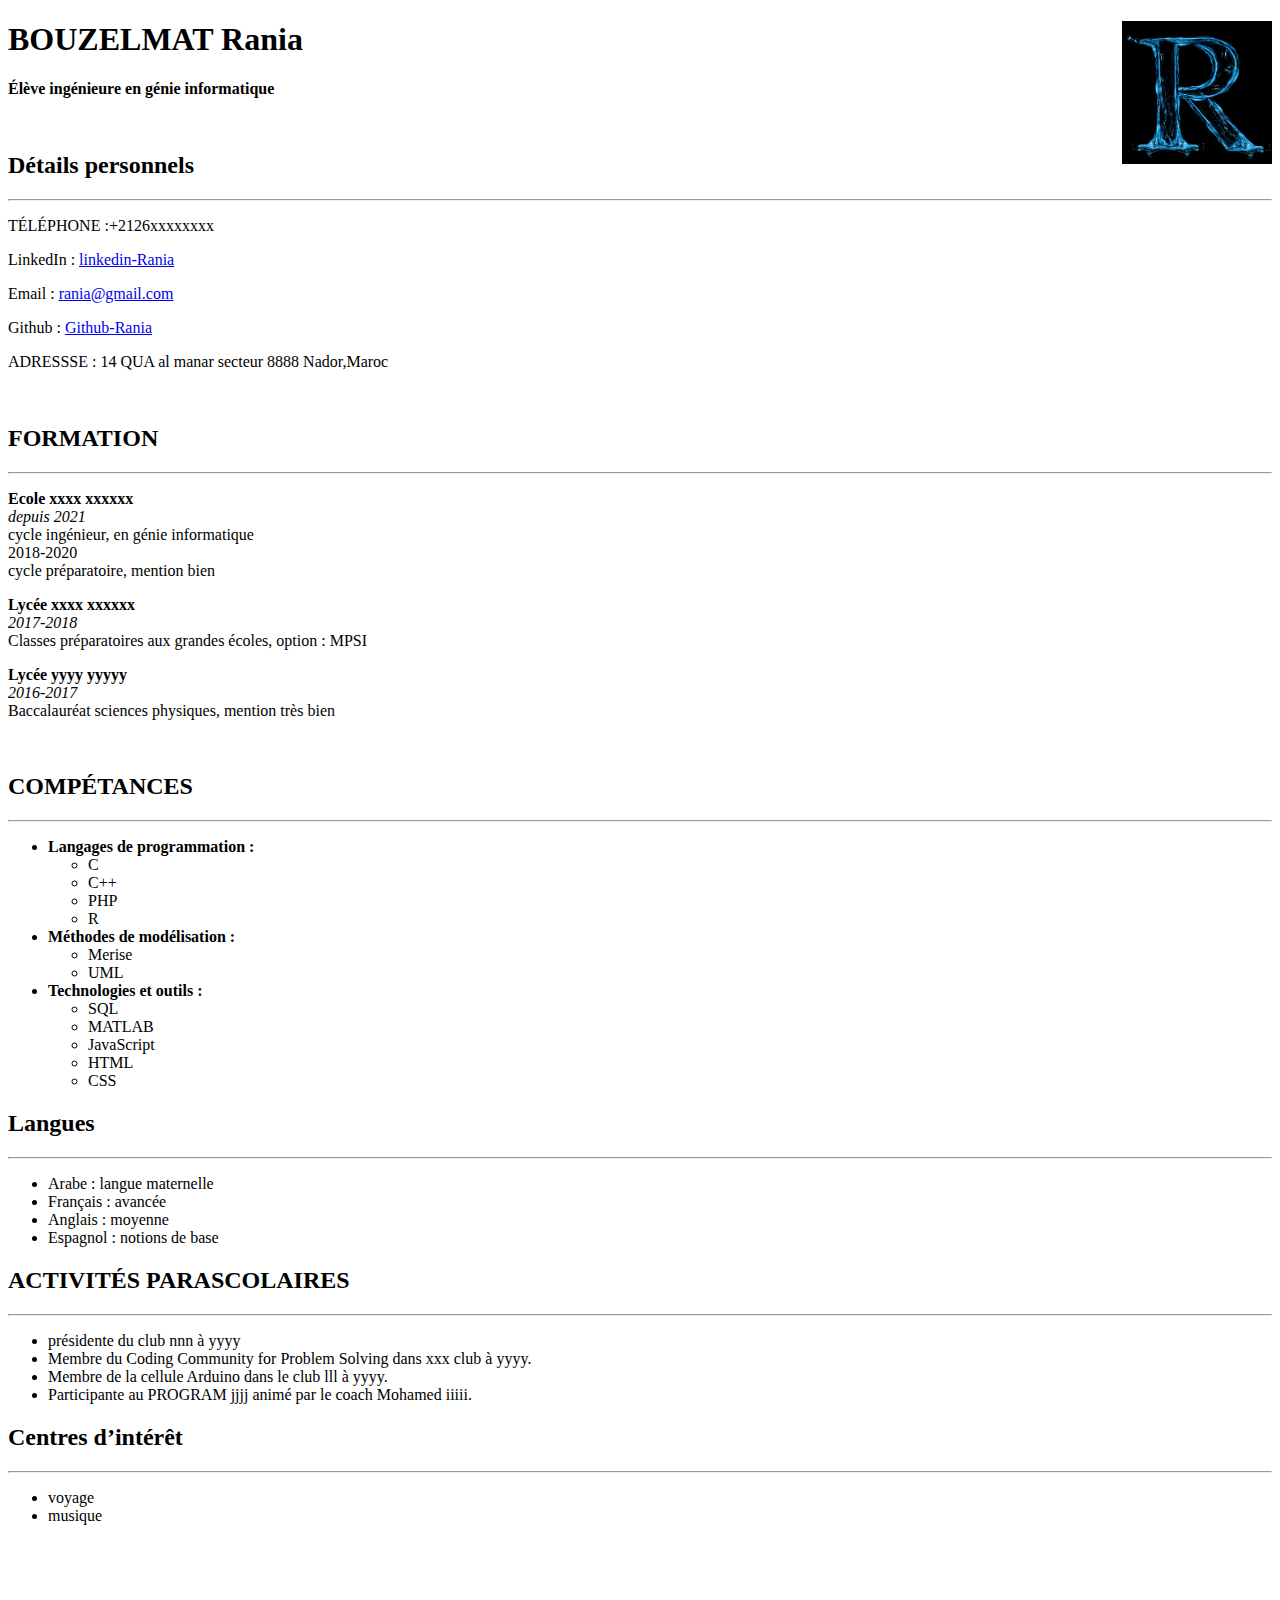
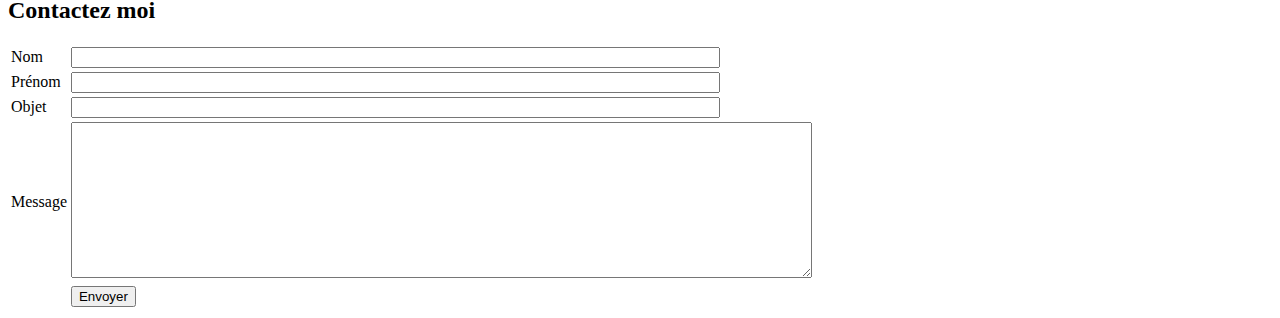
==== cv.html @ 1c09c86b "Add files via upload" ====
<!DOCTYPE html>
<html lang="en" dir="ltr">
  <head>
    <meta charset="utf-8">
    <title>mon cv</title>
  </head>
  <body>
    <img src="ma photo.PNG" align="right" width="150">
  <h1>BOUZELMAT Rania</h1>
    <p> <strong>Élève ingénieure en génie informatique</strong></p>
 <br>
  <h2>Détails personnels</h2>
  <hr>
  <p>TÉLÉPHONE :+2126xxxxxxxx</p>
   <p>LinkedIn : <a href="https://www.linkedin.com/in/xxxyyy-689ccc222/">linkedin-Rania</a> </p>
   <p>Email : <a href="mailto:rania@gmail.com">rania@gmail.com</a></p>
   <p>Github : <a href="https://github.com/xxxx-yyyyy">Github-Rania</a> </p>
   <p>ADRESSSE : 14 QUA al manar secteur 8888 Nador,Maroc</p>
   <br>
    <h2>FORMATION</h2>
   <hr>
   <p> <strong>Ecole xxxx xxxxxx</strong>
<br> <i>depuis 2021</i> <br> cycle ingénieur, en génie informatique
   <br> 2018-2020 <br> cycle préparatoire, mention bien  </p>
    <p>
    <strong>Lycée xxxx xxxxxx</strong>
      <br> <i>2017-2018</i>
      <br> Classes préparatoires aux grandes écoles, option : MPSI  </p>
    <p>
  <strong>Lycée yyyy yyyyy</strong>
      <br> <i>2016-2017</i>
      <br> Baccalauréat sciences physiques, mention très bien
    </p> <br>
   <h2>COMPÉTANCES</h2>
    <hr>
    <ul>
    <li> <strong>Langages de programmation :</strong></li>
    <ul>
      <li>C</li>
      <li>C++</li>
      <li>PHP</li>
      <li>R</li>
    </ul>
    <li> <strong>Méthodes de modélisation :</strong></li>
    <ul>
      <li>Merise</li>
      <li>UML</li>
    </ul>
    <li> <strong>Technologies et outils :</strong></li>
    <ul>
      <li>SQL</li>
      <li>MATLAB</li>
      <li>JavaScript</li>
      <li>HTML</li>
      <li>CSS</li>
    </ul>
    </ul>
   <h2>Langues</h2> <hr>
   <ul>
     <li>Arabe : langue maternelle</li>
     <li>Français : avancée</li>
     <li>Anglais : moyenne</li>
     <li>Espagnol : notions de base</li>
   </ul>
   <h2>ACTIVITÉS PARASCOLAIRES</h2>
   <hr>
   <ul>
     <li>présidente du club nnn à yyyy</li>
     <li>Membre du Coding Community for Problem Solving dans xxx club à yyyy.</li>
     <li>Membre de la cellule Arduino dans le club lll à yyyy.</li>
     <li>Participante au PROGRAM jjjj animé par le coach Mohamed iiiii.</li>
   </ul>
   <h2>Centres d’intérêt</h2>
   <hr>
   <ul>
     <li>voyage</li>
     <li>musique</li>
   </ul>
<br> <br>
<h2>Contactez moi</h2>
<form action="index.html" method="post">
  <table>
    <tr>
      <td><label for="...">Nom</label></td>
      <td><input size="78" type="text"></td>
    </tr>
    <tr>
      <td><label for="...">Prénom</label></td>
      <td><input size="78" type="text"></td>
    </tr>
    <tr>
      <td><label for="...">Objet</label></td>
      <td><input size="78" type="text"></td>
    </tr>
    <tr>
      <td><label for="...">Message</label></td>
      <td><textarea  rows="10" cols="90"></textarea></td>
    </tr>
    <tr>
      <td></td>
      <td><button type="button">Envoyer</button></td>
    </tr>
  </table>
  </body>
</html>
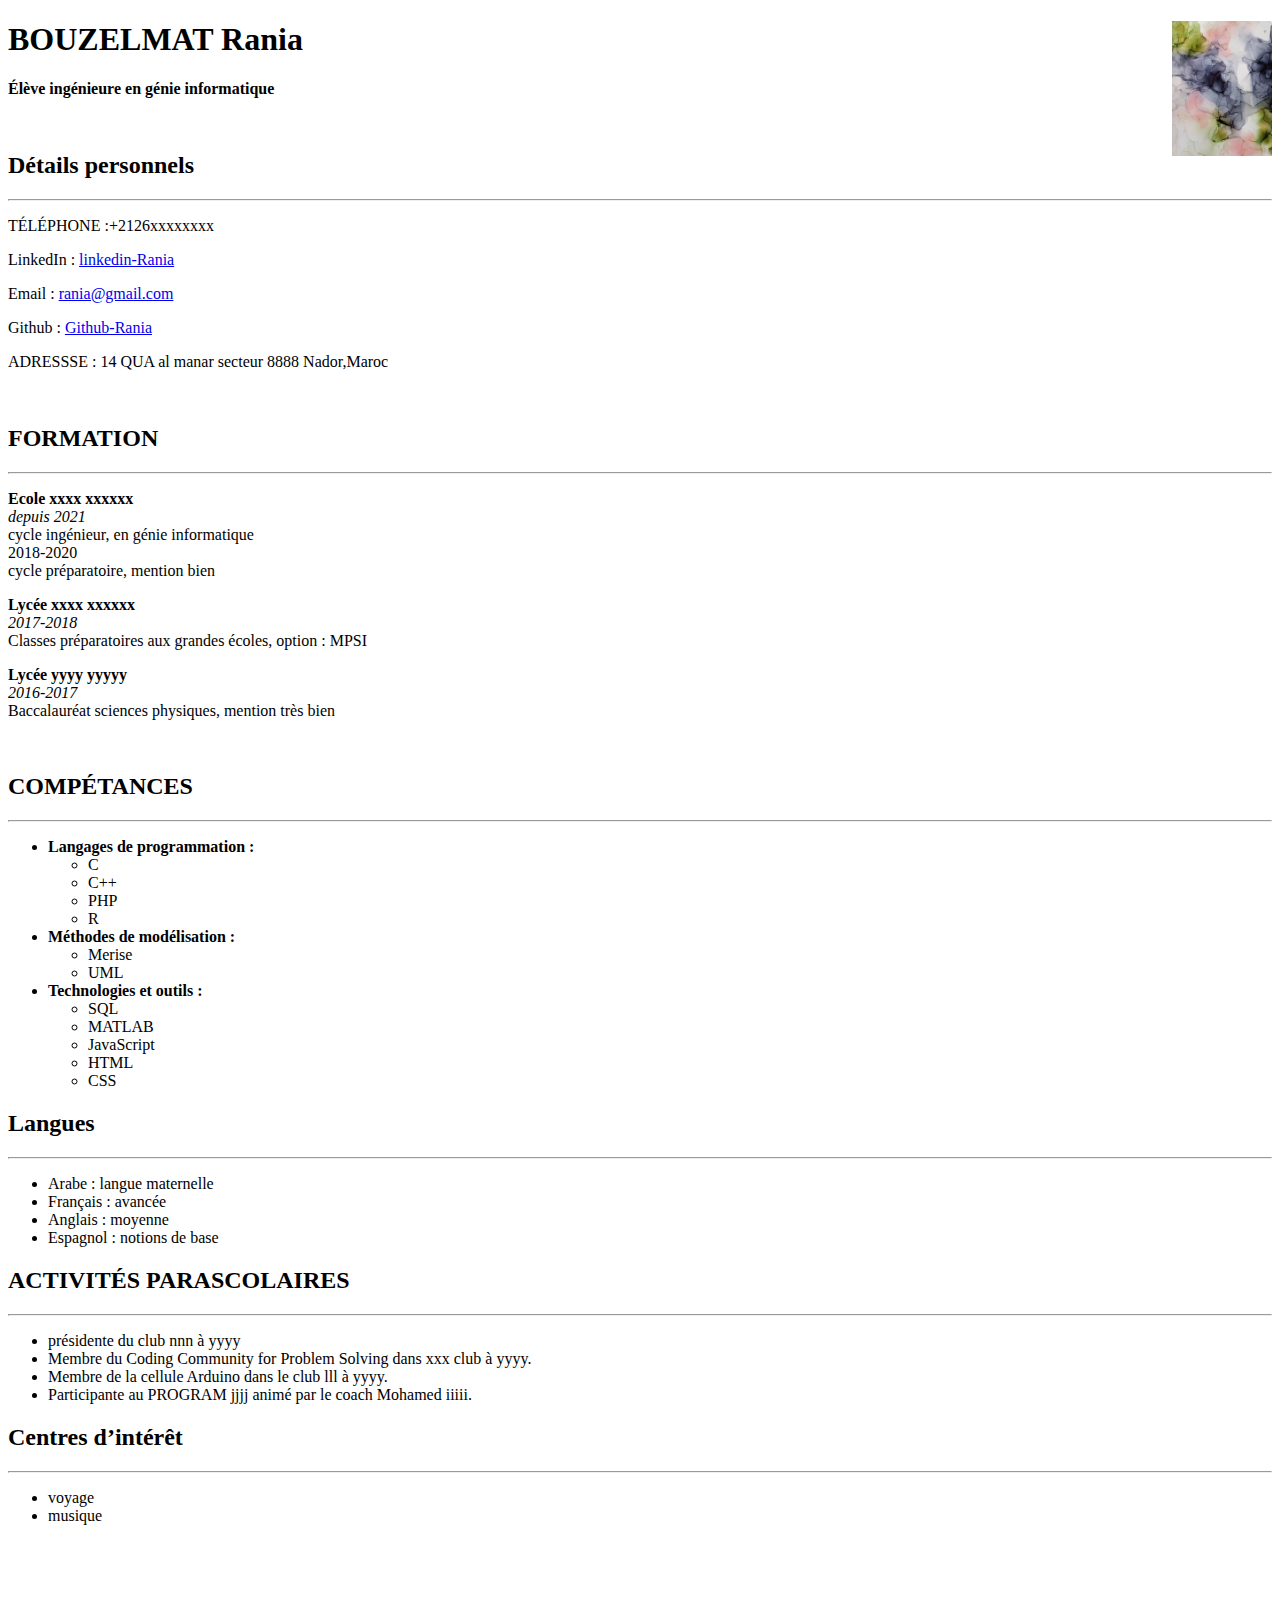
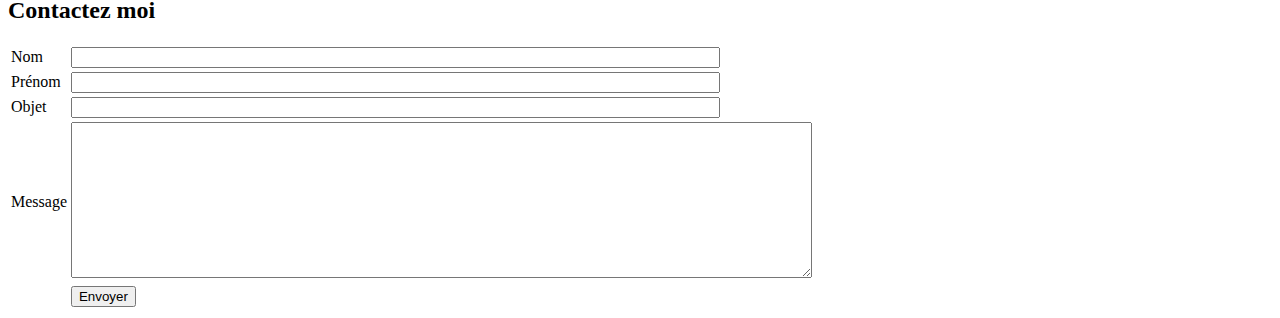
==== commit c21fe3e6: "Add files via upload" ====
--- a/cv.html
+++ b/cv.html
@@ -5,7 +5,7 @@
     <title>mon cv</title>
   </head>
   <body>
-    <img src="ma photo.PNG" align="right" width="150">
+    <img src="ma photo.PNG" align="right" width="100">
   <h1>BOUZELMAT Rania</h1>
     <p> <strong>Élève ingénieure en génie informatique</strong></p>
  <br>
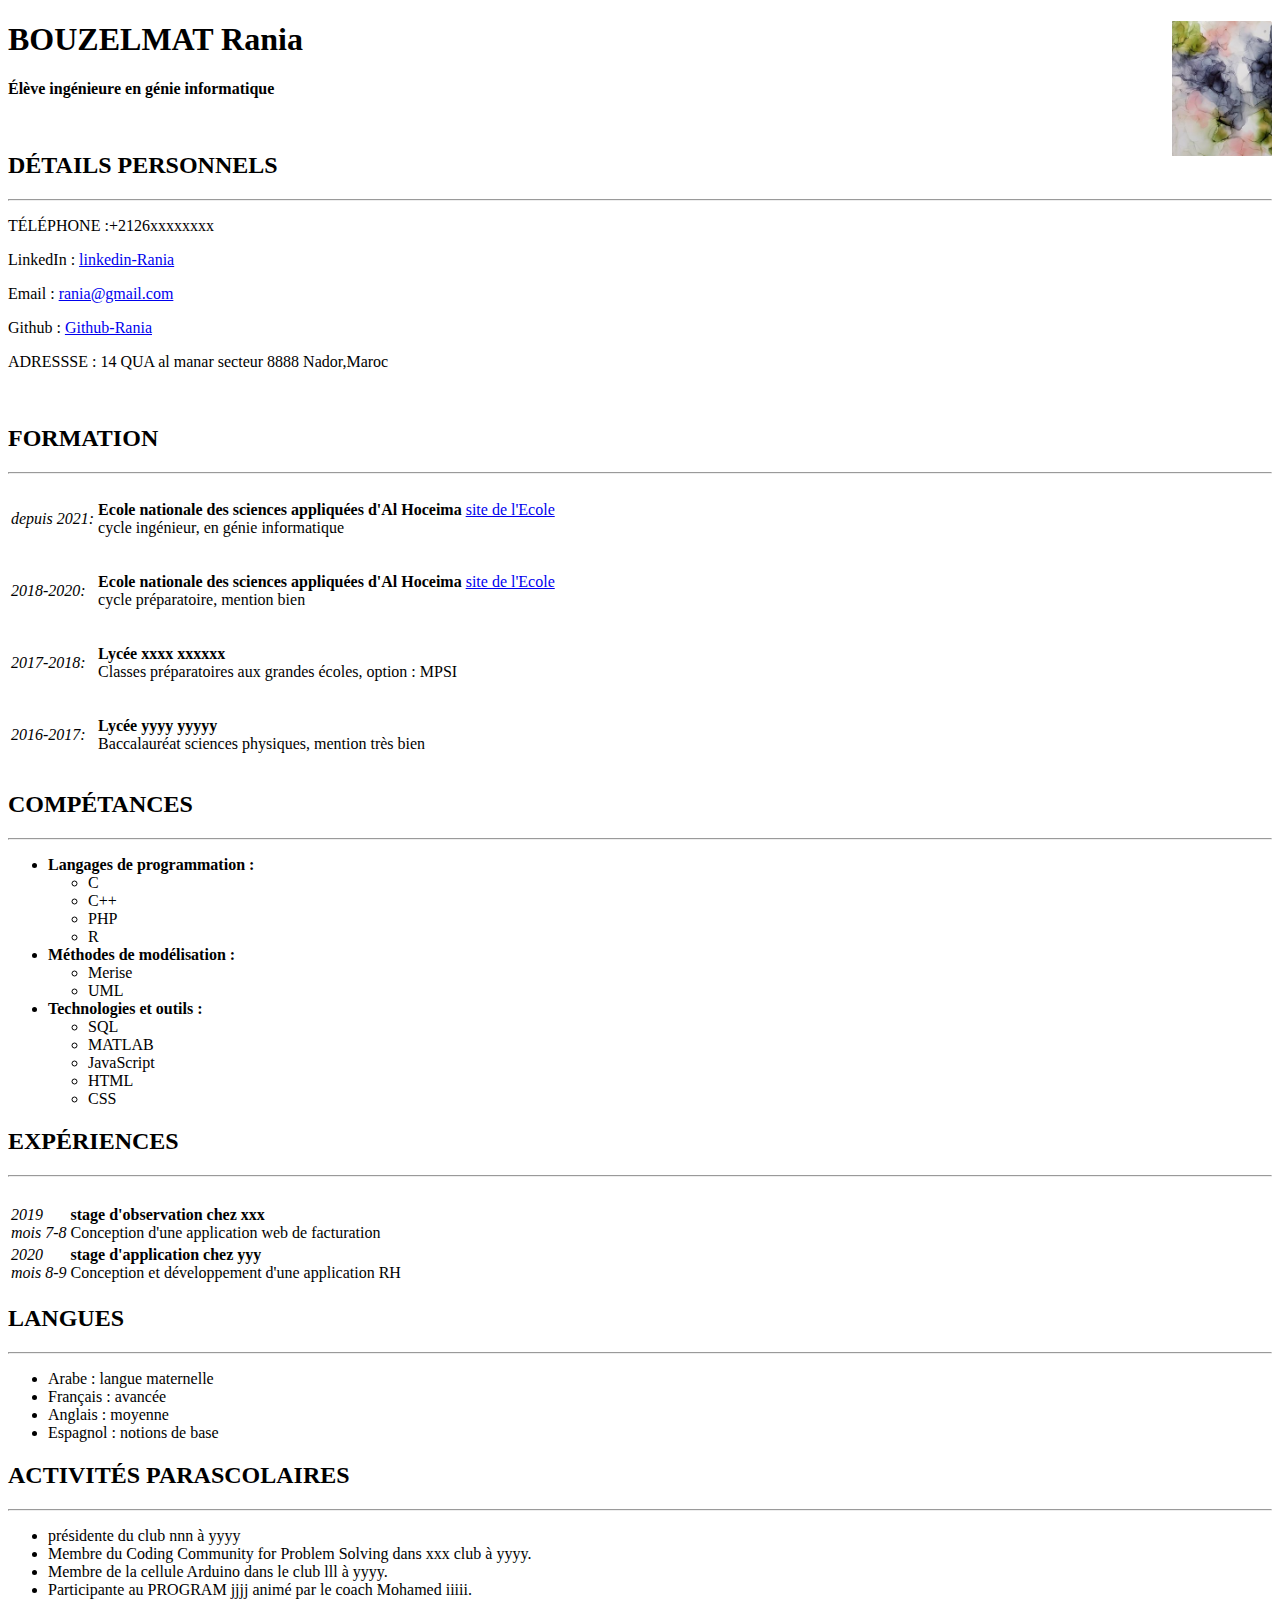
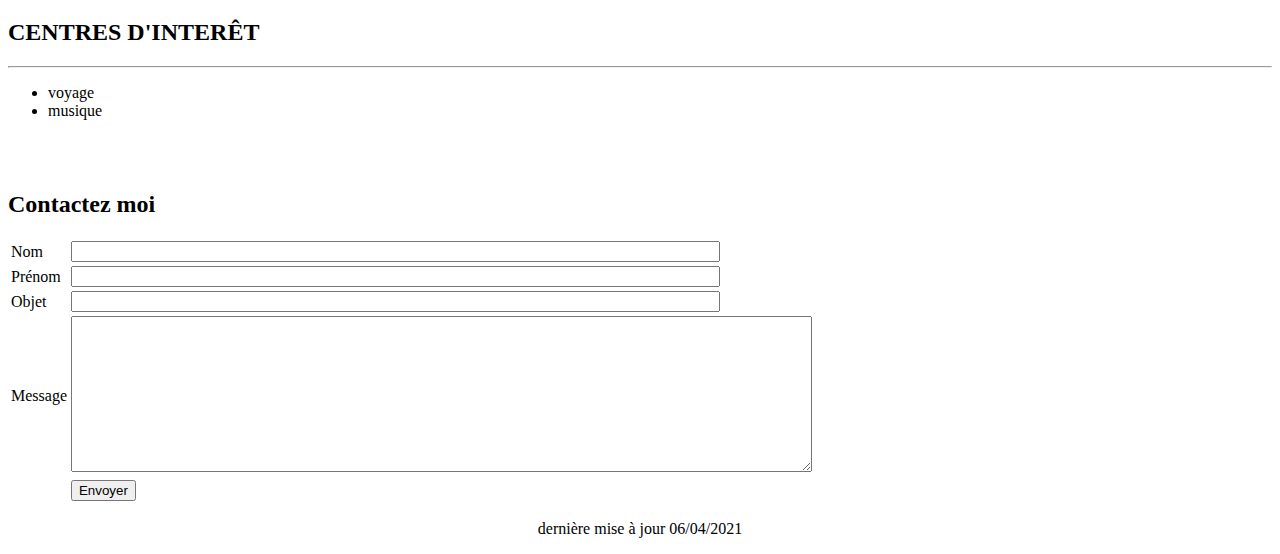
==== commit 31e802bd: "Add files via upload" ====
--- a/cv.html
+++ b/cv.html
@@ -9,7 +9,7 @@
   <h1>BOUZELMAT Rania</h1>
     <p> <strong>Élève ingénieure en génie informatique</strong></p>
  <br>
-  <h2>Détails personnels</h2>
+  <h2>DÉTAILS PERSONNELS</h2>
   <hr>
   <p>TÉLÉPHONE :+2126xxxxxxxx</p>
    <p>LinkedIn : <a href="https://www.linkedin.com/in/xxxyyy-689ccc222/">linkedin-Rania</a> </p>
@@ -19,18 +19,28 @@
    <br>
     <h2>FORMATION</h2>
    <hr>
-   <p> <strong>Ecole xxxx xxxxxx</strong>
-<br> <i>depuis 2021</i> <br> cycle ingénieur, en génie informatique
-   <br> 2018-2020 <br> cycle préparatoire, mention bien  </p>
-    <p>
-    <strong>Lycée xxxx xxxxxx</strong>
-      <br> <i>2017-2018</i>
-      <br> Classes préparatoires aux grandes écoles, option : MPSI  </p>
-    <p>
-  <strong>Lycée yyyy yyyyy</strong>
-      <br> <i>2016-2017</i>
-      <br> Baccalauréat sciences physiques, mention très bien
-    </p> <br>
+   <table>
+     <tr>
+       <td><i>depuis 2021:</i></td>
+       <td><p> <strong>Ecole nationale des sciences appliquées d'Al Hoceima</strong> <a href="https://ensah.ma/">site de l'Ecole</a>
+    <br> cycle ingénieur, en génie informatique</p></td>
+     </tr>
+     <tr>
+       <td> <i>2018-2020:</i> </td>
+       <td><p> <strong>Ecole nationale des sciences appliquées d'Al Hoceima</strong> <a href="https://ensah.ma/">site de l'Ecole</a>
+    <br> cycle préparatoire, mention bien</p></td>
+     </tr>
+     <tr>
+       <td><i>2017-2018:</i></td>
+       <td><p><strong>Lycée xxxx xxxxxx</strong>
+       <br> Classes préparatoires aux grandes écoles, option : MPSI  </p></td>
+     </tr>
+     <tr>
+       <td><i>2016-2017:</i></td>
+       <td> <p><strong>Lycée yyyy yyyyy</strong> <br>
+         Baccalauréat sciences physiques, mention très bien</p> </td>
+     </tr>
+   </table>
    <h2>COMPÉTANCES</h2>
     <hr>
     <ul>
@@ -55,7 +65,18 @@
       <li>CSS</li>
     </ul>
     </ul>
-   <h2>Langues</h2> <hr>
+    <h2>EXPÉRIENCES</h2> <hr>
+    <table>
+      <tr>
+        <td> <i>2019 <br>mois 7-8 </i> </td>
+        <td> <strong>stage d'observation chez xxx</strong> <br> Conception d'une application web de facturation </td>
+      </tr> <br>
+      <tr>
+        <td> <i>2020 <br>mois 8-9 </i> </td>
+        <td> <strong>stage d'application chez yyy</strong> <br> Conception et développement d'une application RH </td>
+      </tr>
+    </table>
+   <h2>LANGUES</h2> <hr>
    <ul>
      <li>Arabe : langue maternelle</li>
      <li>Français : avancée</li>
@@ -70,7 +91,7 @@
      <li>Membre de la cellule Arduino dans le club lll à yyyy.</li>
      <li>Participante au PROGRAM jjjj animé par le coach Mohamed iiiii.</li>
    </ul>
-   <h2>Centres d’intérêt</h2>
+   <h2>CENTRES D'INTERÊT</h2>
    <hr>
    <ul>
      <li>voyage</li>
@@ -101,5 +122,6 @@
       <td><button type="button">Envoyer</button></td>
     </tr>
   </table>
+  <p align="center">dernière mise à jour 06/04/2021</p>
   </body>
 </html>
